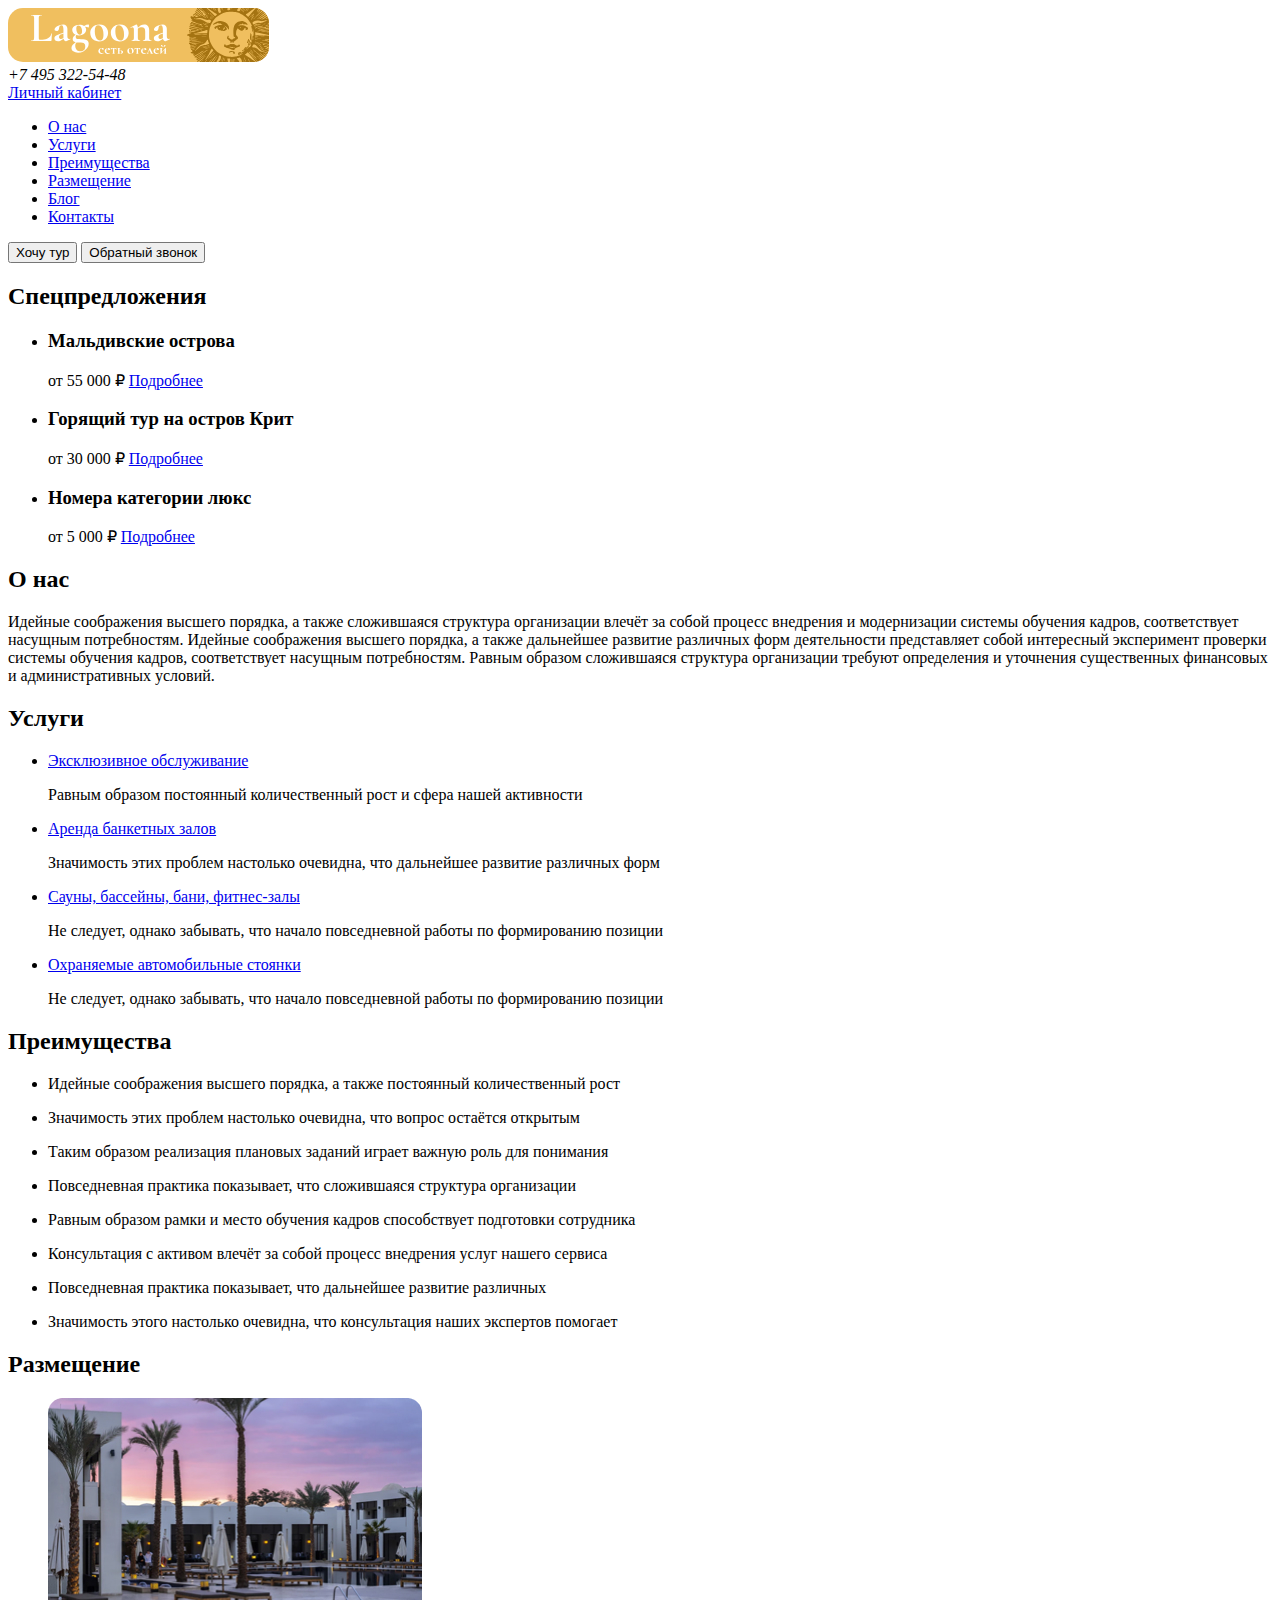
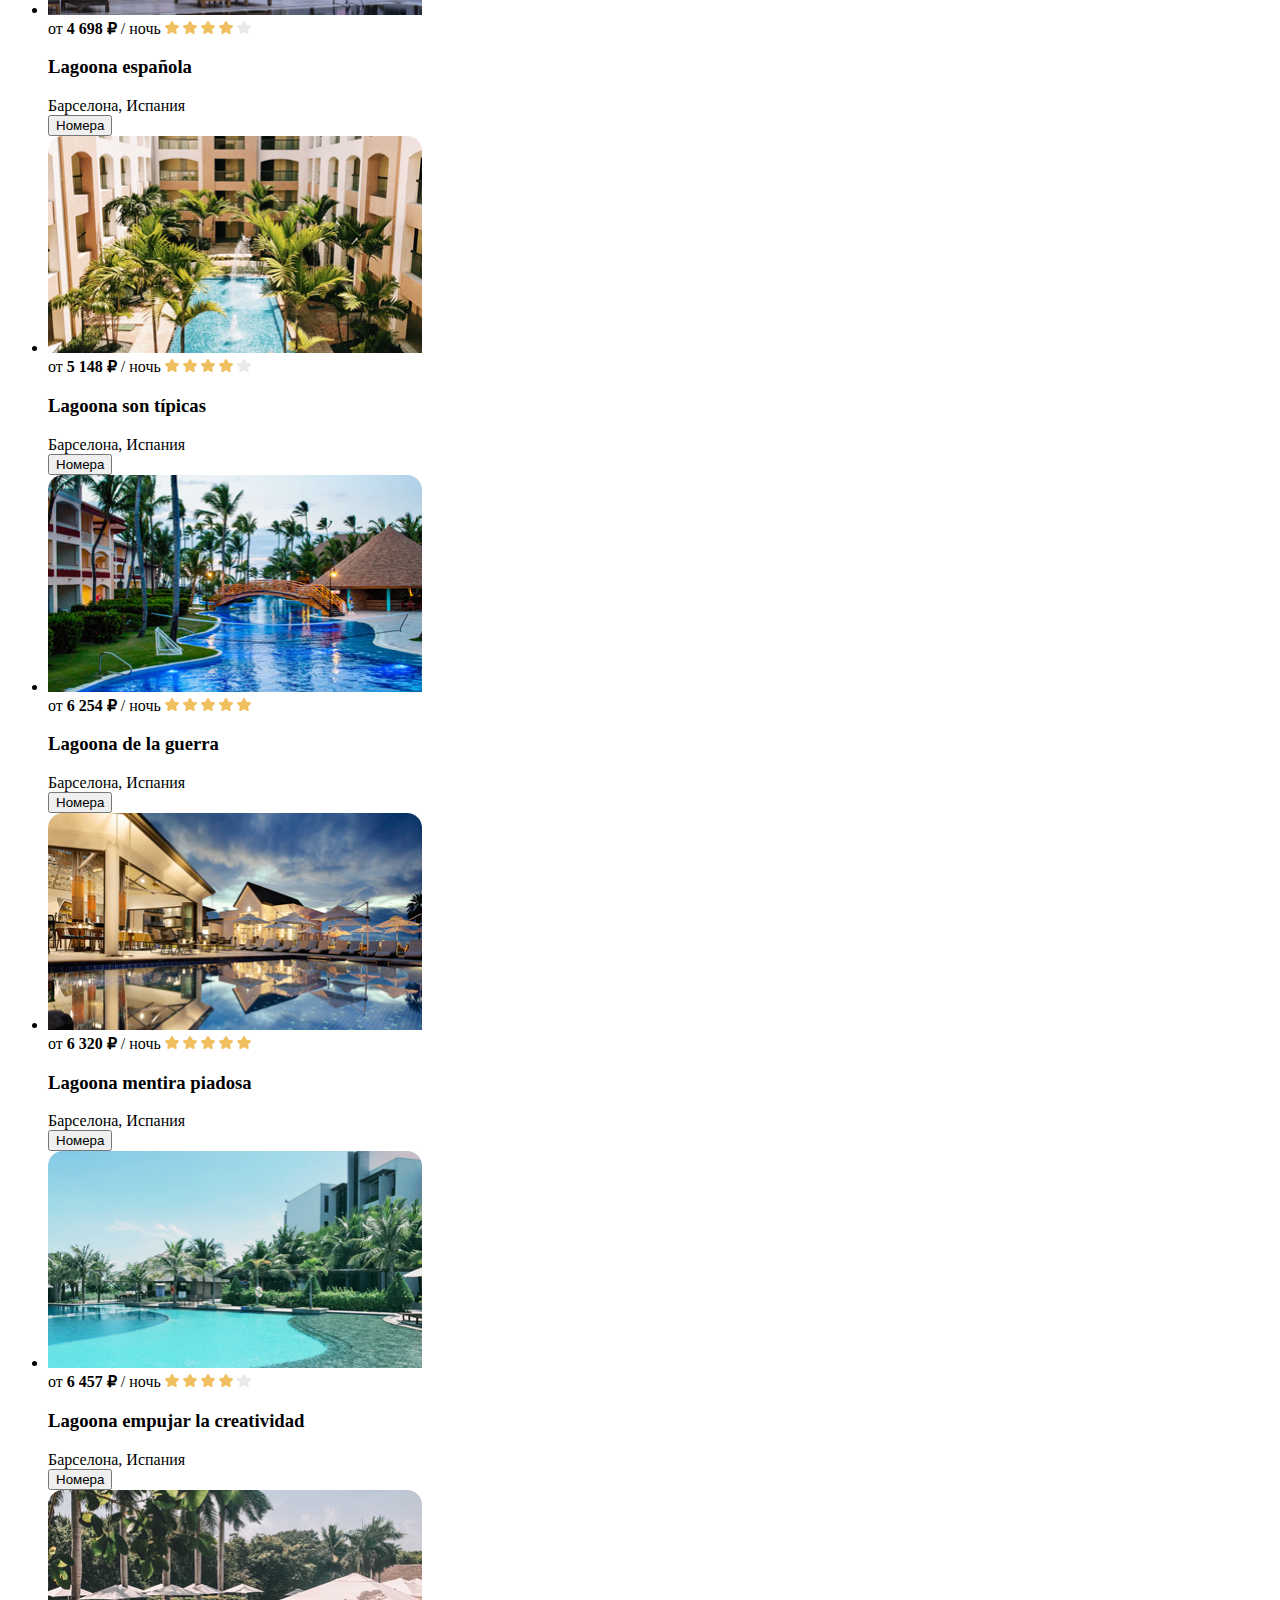
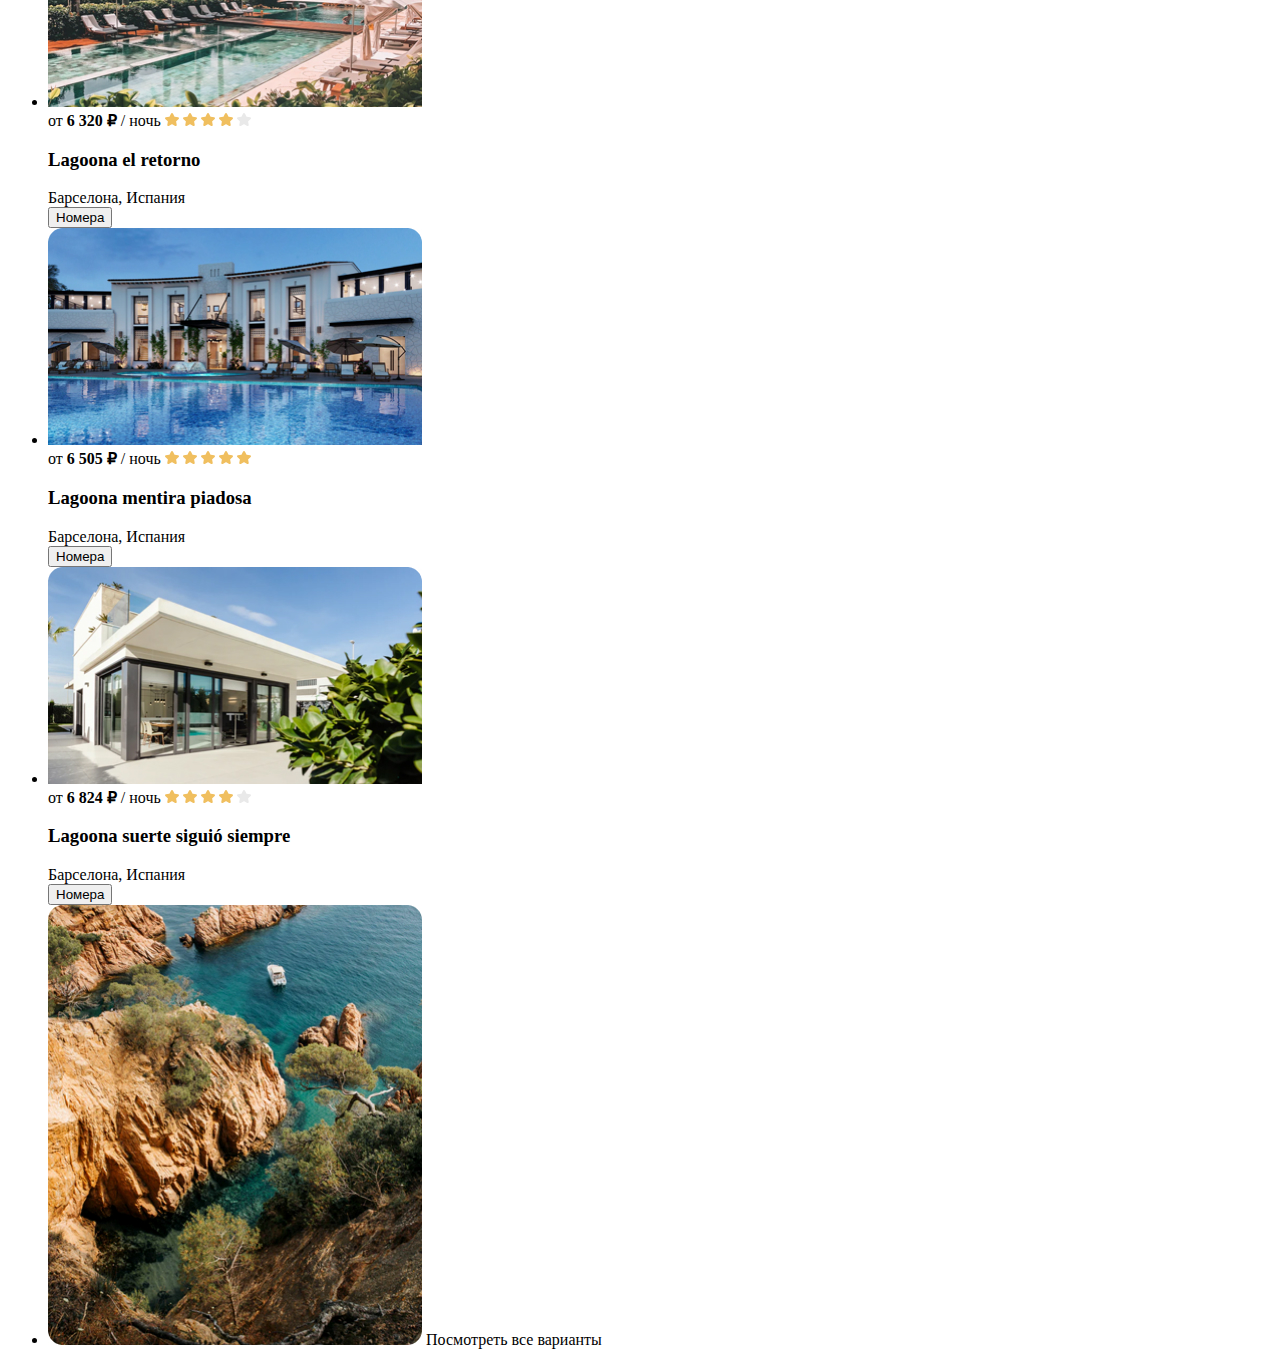
==== 06_layout-html/index.html @ 1e4ef9bc "Сверстал страницу до раздела «размещение»" ====
<!DOCTYPE html>
<html lang="ru">
<head>
  <meta charset="UTF-8">
  <meta name="viewport" content="width=device-width, initial-scale=1.0">
  <title>Lagoona</title>
</head>
<body>
  <header class="header">
    <div class="container">
      <a href="#" class="header-logo">
        <img class="header-logo" src="img/logo.svg" alt="Логотип Lagoona">
      </a>
      <address>+7&nbsp;495 322-54-48</address>
       <a href="#" class="link account-link">Личный кабинет</a>
      <nav class="header-nav">
        <ul class="header-list">
          <li class="header-list-item">
            <a href="#about-us" class="header-link">
              О нас
            </a>
          </li>
          <li class="header-list-item">
            <a href="#services" class="header-link">
              Услуги
            </a>
          </li>
          <li class="header-list-item">
            <a href="#advantages" class="header-link">
              Преимущества
            </a>
          </li>
           <li class="header-list-item">
             <a href="#placement" class="header-link">
              Размещение
            </a>
          </li>
          <li class="header-list-item">
            <a href="#" class="header-link">
              Блог
            </a>
          </li>
          <li class="header-list-item">
            <a href="#contacts" class="header-link">
              Контакты
            </a>
          </li>
        </ul>
      </nav>
      <button class="btn">Хочу тур</button>
      <button class="btn hedaer-btn">Обратный звонок</button>
    </div>
  </header>
  <main class="main">
    <section class="specials">
      <div class="container">
        <h2 class="section-title">
          Спецпредложения
        </h2>
        <ul class="specials-list">
          <li class="specials-item">
            <h3 class="specials-title">
              Мальдивские острова
            </h3>
            <span class="specials-price">
              от&nbsp;55&nbsp;000&nbsp;₽
            </span>
            <a href="#" class="link more">
              Подробнее
            </a>
          </li>
          <li class="specials-item">
            <h3 class="specials-title">
              Горящий тур на&nbsp;остров Крит
            </h3>
            <span class="specials-price">
              от&nbsp;30&nbsp;000&nbsp;₽
            </span>
            <a href="#" class="link more">
              Подробнее
            </a>
          </li>
          <li class="specials-item">
            <h3 class="specials-title">
              Номера категории люкс
            </h3>
            <span class="specials-price">
              от&nbsp;5&nbsp;000&nbsp;₽
            </span>
            <a href="#" class="link more">
              Подробнее
            </a>
          </li>
        </ul>
      </div>
    </section>
    <section class="about-us" id="about-us">
      <div class="container">
        <h2 class="section-title">
          О&nbsp;нас
        </h2>
        <p class="text">
          Идейные соображения высшего порядка, а&nbsp;также сложившаяся структура организации влечёт за&nbsp;собой процесс внедрения и&nbsp;модернизации системы обучения кадров, соответствует насущным потребностям. Идейные соображения высшего порядка, а&nbsp;также дальнейшее развитие различных форм деятельности представляет собой интересный эксперимент проверки системы обучения кадров, соответствует насущным потребностям. Равным образом сложившаяся структура организации требуют определения и&nbsp;уточнения существенных финансовых
  и&nbsp;административных условий.
        </p>
      </div>
    </section>
    <section class="services" id="services">
      <div class="container">
        <h2 class="section-title">Услуги</h2>
        <ul class="services-list">
          <li class="services-item">
            <a href="#" class="link">
              Эксклюзивное обслуживание
            </a>
            <p class="text">
              Равным образом постоянный количественный рост и&nbsp;сфера нашей активности
            </p>
          </li>
          <li class="services-item">
            <a href="#" class="link">
              Аренда банкетных залов
            </a>
            <p class="text">
              Значимость этих проблем настолько очевидна, что дальнейшее развитие различных форм
            </p>
          </li>
          <li class="services-item">
            <a href="#" class="link">
              Сауны, бассейны, бани, фитнес-залы
            </a>
            <p class="text">
              Не&nbsp;следует, однако забывать, что начало повседневной работы по&nbsp;формированию позиции
            </p>
          </li>
          <li class="services-item">
            <a href="#" class="link">
              Охраняемые автомобильные стоянки
            </a>
            <p class="text">
              Не&nbsp;следует, однако забывать, что начало повседневной работы по&nbsp;формированию позиции
            </p>
          </li>
        </ul>
      </div>
    </section>
    <section class="advantages" id="advantages">
      <div class="container">
        <h2 class="section-title">
          Преимущества
        </h2>
        <ul class="advantages-list">
          <li class="advantages-item">
            <p class="text">
              Идейные соображения высшего порядка, а&nbsp;также постоянный количественный рост
            </p>
          </li>
          <li class="advantages-item">
            <p class="text">
              Значимость этих проблем настолько очевидна, что вопрос остаётся открытым
            </p>
          </li>
          <li class="advantages-item">
            <p class="text">
              Таким образом реализация плановых заданий играет важную роль для понимания
            </p>
          </li>
          <li class="advantages-item">
            <p class="text">
              Повседневная практика показывает, что сложившаяся структура организации
            </p>
          </li>
          <li class="advantages-item">
            <p class="text">
              Равным образом рамки и&nbsp;место обучения кадров способствует подготовки сотрудника
            </p>
          </li>
          <li class="advantages-item">
            <p class="text">
              Консультация с&nbsp;активом влечёт за&nbsp;собой процесс внедрения услуг нашего сервиса
            </p>
          </li>
          <li class="advantages-item">
            <p class="text">
              Повседневная практика показывает, что дальнейшее развитие различных
            </p>
          </li>
          <li class="advantages-item">
            <p class="text">
              Значимость этого настолько очевидна, что консультация наших экспертов помогает
            </p>
          </li>
        </ul>
      </div>
    </section>
    <section class="placement" id="placement">
      <div class="container">
        <h2 class="section-title">
          Размещение
        </h2>
        <ul class="placement-list">
          <li class="placement-item">
            <article class="placement-preview">
              <img src="img/place-1.jpg" alt="Фото отеля" class="placement-preview-image">
              <div class="placement-preview-text">
                <span class="placement-price">
                  от <b>4&nbsp;698&nbsp;₽</b> / ночь
                </span>
                <span class="raiting">
                  <img src="img/star-yellow.svg" alt="Рейтинг отеля 4 из 5">
                  <img src="img/star-yellow.svg" alt="">
                  <img src="img/star-yellow.svg" alt="">
                  <img src="img/star-yellow.svg" alt="">
                  <img src="img/star-grey.svg" alt="">
                </span>
                <h3 class="placement-title">
                  Lagoona espa&ntilde;ola
                </h3>
                <span class="country-city">
                  Барселона, Испания
                </span>
              </div>
              <button class="btn">Номера</button>
            </article>
          </li>
          <li class="placement-item">
            <article class="placement-preview">
              <img src="img/place-2.jpg" alt="Фото отеля" class="placement-preview-image">
              <div class="placement-preview-text">
                <span class="placement-price">
                  от <b>5&nbsp;148&nbsp;₽</b> / ночь
                </span>
                <span class="raiting">
                  <img src="img/star-yellow.svg" alt="Рейтинг отеля 4 из 5">
                  <img src="img/star-yellow.svg" alt="">
                  <img src="img/star-yellow.svg" alt="">
                  <img src="img/star-yellow.svg" alt="">
                  <img src="img/star-grey.svg" alt="">
                </span>
                <h3 class="placement-title">
                  Lagoona son t&iacute;picas
                </h3>
                <span class="country-city">
                  Барселона, Испания
                </span>
              </div>
              <button class="btn">Номера</button>
            </article>
          </li>
          <li class="placement-item">
            <article class="placement-preview">
              <img src="img/place-3.jpg" alt="Фото отеля" class="placement-preview-image">
              <div class="placement-preview-text">
                <span class="placement-price">
                  от <b>6&nbsp;254&nbsp;₽</b> / ночь
                </span>
                <span class="raiting">
                  <img src="img/star-yellow.svg" alt="Рейтинг отеля 5 из 5">
                  <img src="img/star-yellow.svg" alt="">
                  <img src="img/star-yellow.svg" alt="">
                  <img src="img/star-yellow.svg" alt="">
                  <img src="img/star-yellow.svg" alt="">
                </span>
                <h3 class="placement-title">
                  Lagoona de&nbsp;la&nbsp;guerra
                </h3>
                <span class="country-city">
                  Барселона, Испания
                </span>
              </div>
              <button class="btn">Номера</button>
            </article>
          </li>
          <li class="placement-item">
            <article class="placement-preview">
              <img src="img/place-4.jpg" alt="Фото отеля" class="placement-preview-image">
              <div class="placement-preview-text">
                <span class="placement-price">
                  от <b>6&nbsp;320&nbsp;₽</b> / ночь
                </span>
                <span class="raiting">
                  <img src="img/star-yellow.svg" alt="Рейтинг отеля 5 из 5">
                  <img src="img/star-yellow.svg" alt="">
                  <img src="img/star-yellow.svg" alt="">
                  <img src="img/star-yellow.svg" alt="">
                  <img src="img/star-yellow.svg" alt="">
                </span>
                <h3 class="placement-title">
                  Lagoona mentira piadosa
                </h3>
                <span class="country-city">
                  Барселона, Испания
                </span>
              </div>
              <button class="btn">Номера</button>
            </article>
          </li>
          <li class="placement-item">
            <article class="placement-preview">
              <img src="img/place-5.jpg" alt="Фото отеля" class="placement-preview-image">
              <div class="placement-preview-text">
                <span class="placement-price">
                  от <b>6&nbsp;457&nbsp;₽</b> / ночь
                </span>
                <span class="raiting">
                  <img src="img/star-yellow.svg" alt="Рейтинг отеля 4 из 5">
                  <img src="img/star-yellow.svg" alt="">
                  <img src="img/star-yellow.svg" alt="">
                  <img src="img/star-yellow.svg" alt="">
                  <img src="img/star-grey.svg" alt="">
                </span>
                <h3 class="placement-title">
                  Lagoona empujar la&nbsp;creatividad
                </h3>
                <span class="country-city">
                  Барселона, Испания
                </span>
              </div>
              <button class="btn">Номера</button>
            </article>
          </li>
          <li class="placement-item">
            <article class="placement-preview">
              <img src="img/place-6.jpg" alt="Фото отеля" class="placement-preview-image">
              <div class="placement-preview-text">
                <span class="placement-price">
                  от <b>6&nbsp;320&nbsp;₽</b> / ночь
                </span>
                <span class="raiting">
                  <img src="img/star-yellow.svg" alt="Рейтинг отеля 4 из 5">
                  <img src="img/star-yellow.svg" alt="">
                  <img src="img/star-yellow.svg" alt="">
                  <img src="img/star-yellow.svg" alt="">
                  <img src="img/star-grey.svg" alt="">
                </span>
                <h3 class="placement-title">
                  Lagoona el&nbsp;retorno
                </h3>
                <span class="country-city">
                  Барселона, Испания
                </span>
              </div>
              <button class="btn">Номера</button>
            </article>
          </li>
          <li class="placement-item">
            <article class="placement-preview">
              <img src="img/place-7.jpg" alt="Фото отеля" class="placement-preview-image">
              <div class="placement-preview-text">
                <span class="placement-price">
                  от <b>6&nbsp;505&nbsp;₽</b> / ночь
                </span>
                <span class="raiting">
                  <img src="img/star-yellow.svg" alt="Рейтинг отеля 5 из 5">
                  <img src="img/star-yellow.svg" alt="">
                  <img src="img/star-yellow.svg" alt="">
                  <img src="img/star-yellow.svg" alt="">
                  <img src="img/star-yellow.svg" alt="">
                </span>
                <h3 class="placement-title">
                  Lagoona mentira piadosa
                </h3>
                <span class="country-city">
                  Барселона, Испания
                </span>
              </div>
              <button class="btn">Номера</button>
            </article>
          </li>
          <li class="placement-item">
            <article class="placement-preview">
              <img src="img/place-8.jpg" alt="Фото отеля" class="placement-preview-image">
              <div class="placement-preview-text">
                <span class="placement-price">
                  от <b>6&nbsp;824&nbsp;₽</b> / ночь
                </span>
                <span class="raiting">
                  <img src="img/star-yellow.svg" alt="Рейтинг отеля 4 из 5">
                  <img src="img/star-yellow.svg" alt="">
                  <img src="img/star-yellow.svg" alt="">
                  <img src="img/star-yellow.svg" alt="">
                  <img src="img/star-grey.svg" alt="">
                </span>
                <h3 class="placement-title">
                  Lagoona suerte sigui&oacute; siempre
                </h3>
                <span class="country-city">
                  Барселона, Испания
                </span>
              </div>
              <button class="btn">Номера</button>
            </article>
          </li>
          <li class="placement-item">
            <img src="img/place-9.jpg" alt="Фото моря" class="placement-preview-image">
            <a class="placement-link">Посмотреть все варианты</a>
          </li>
        </ul>
      </div>
    </section>
  </main>
  <footer class="footer" id="footer">

  </footer>
</body>
</html>
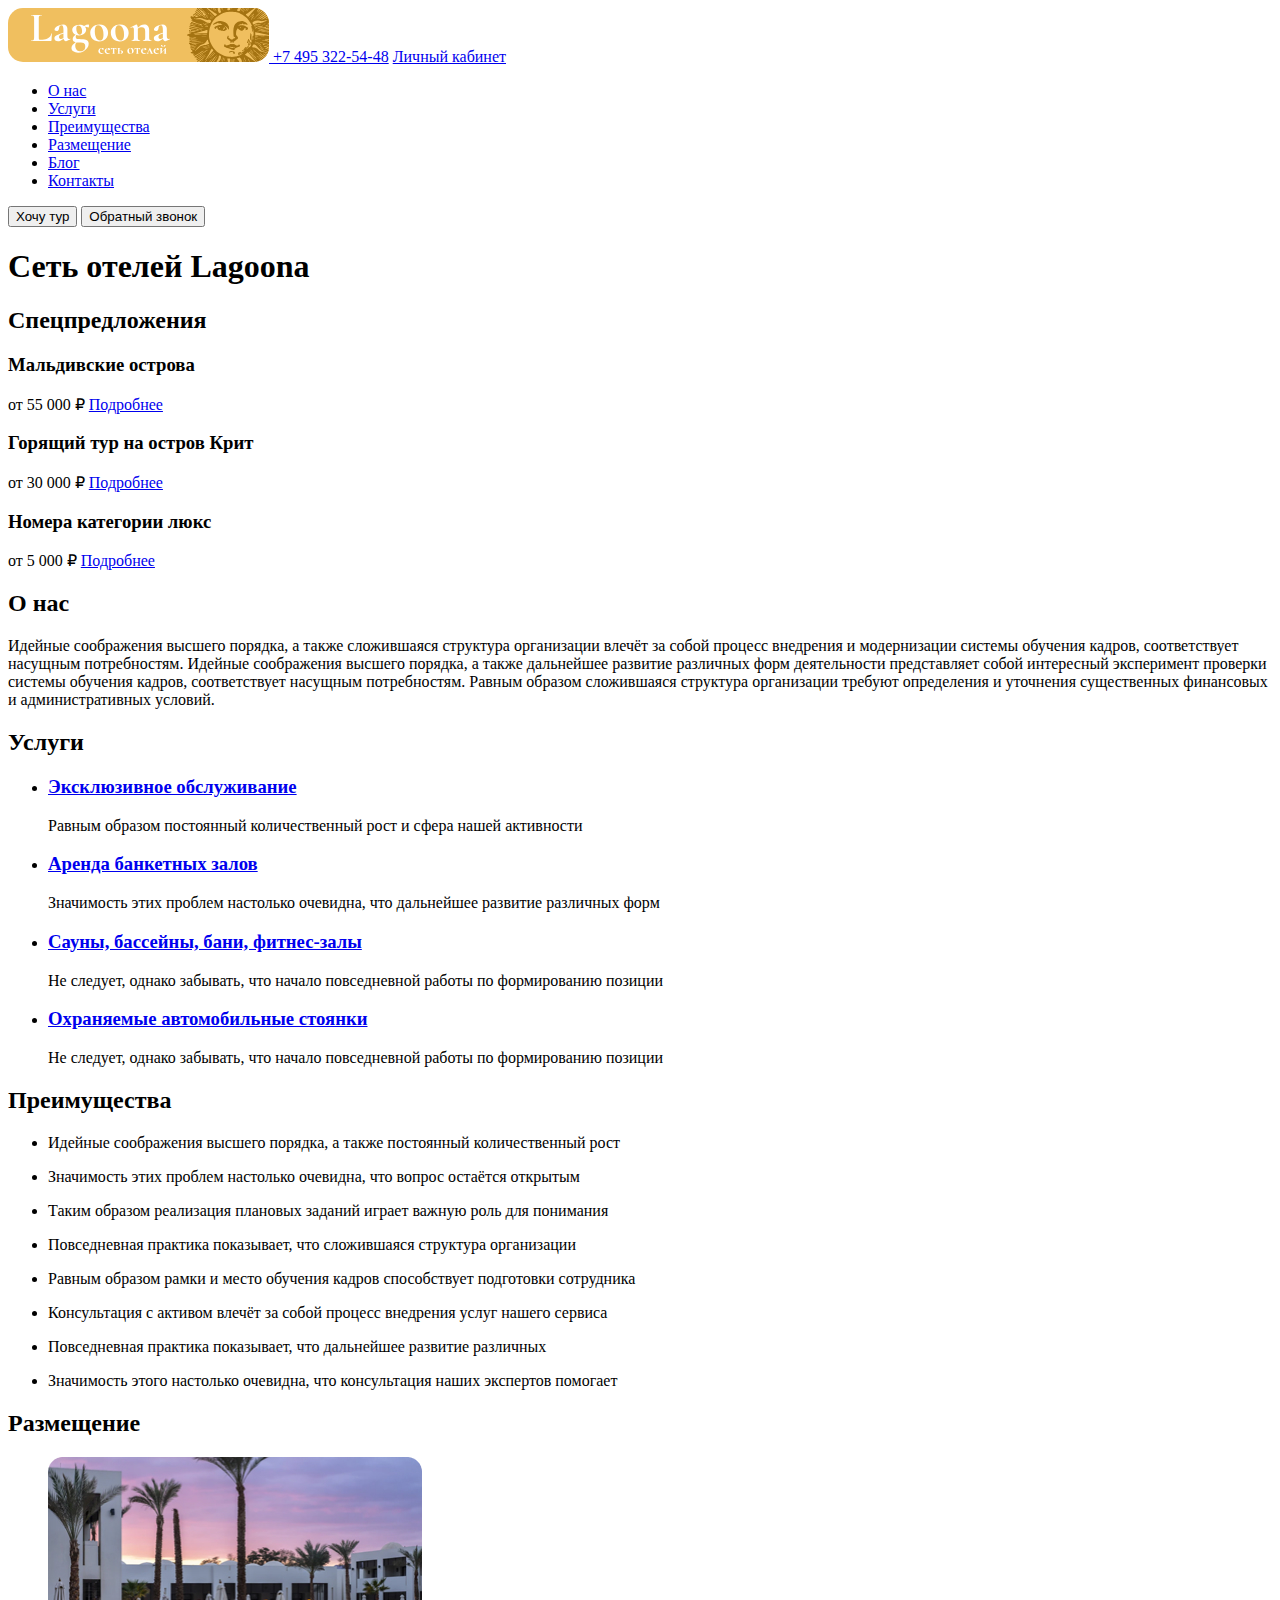
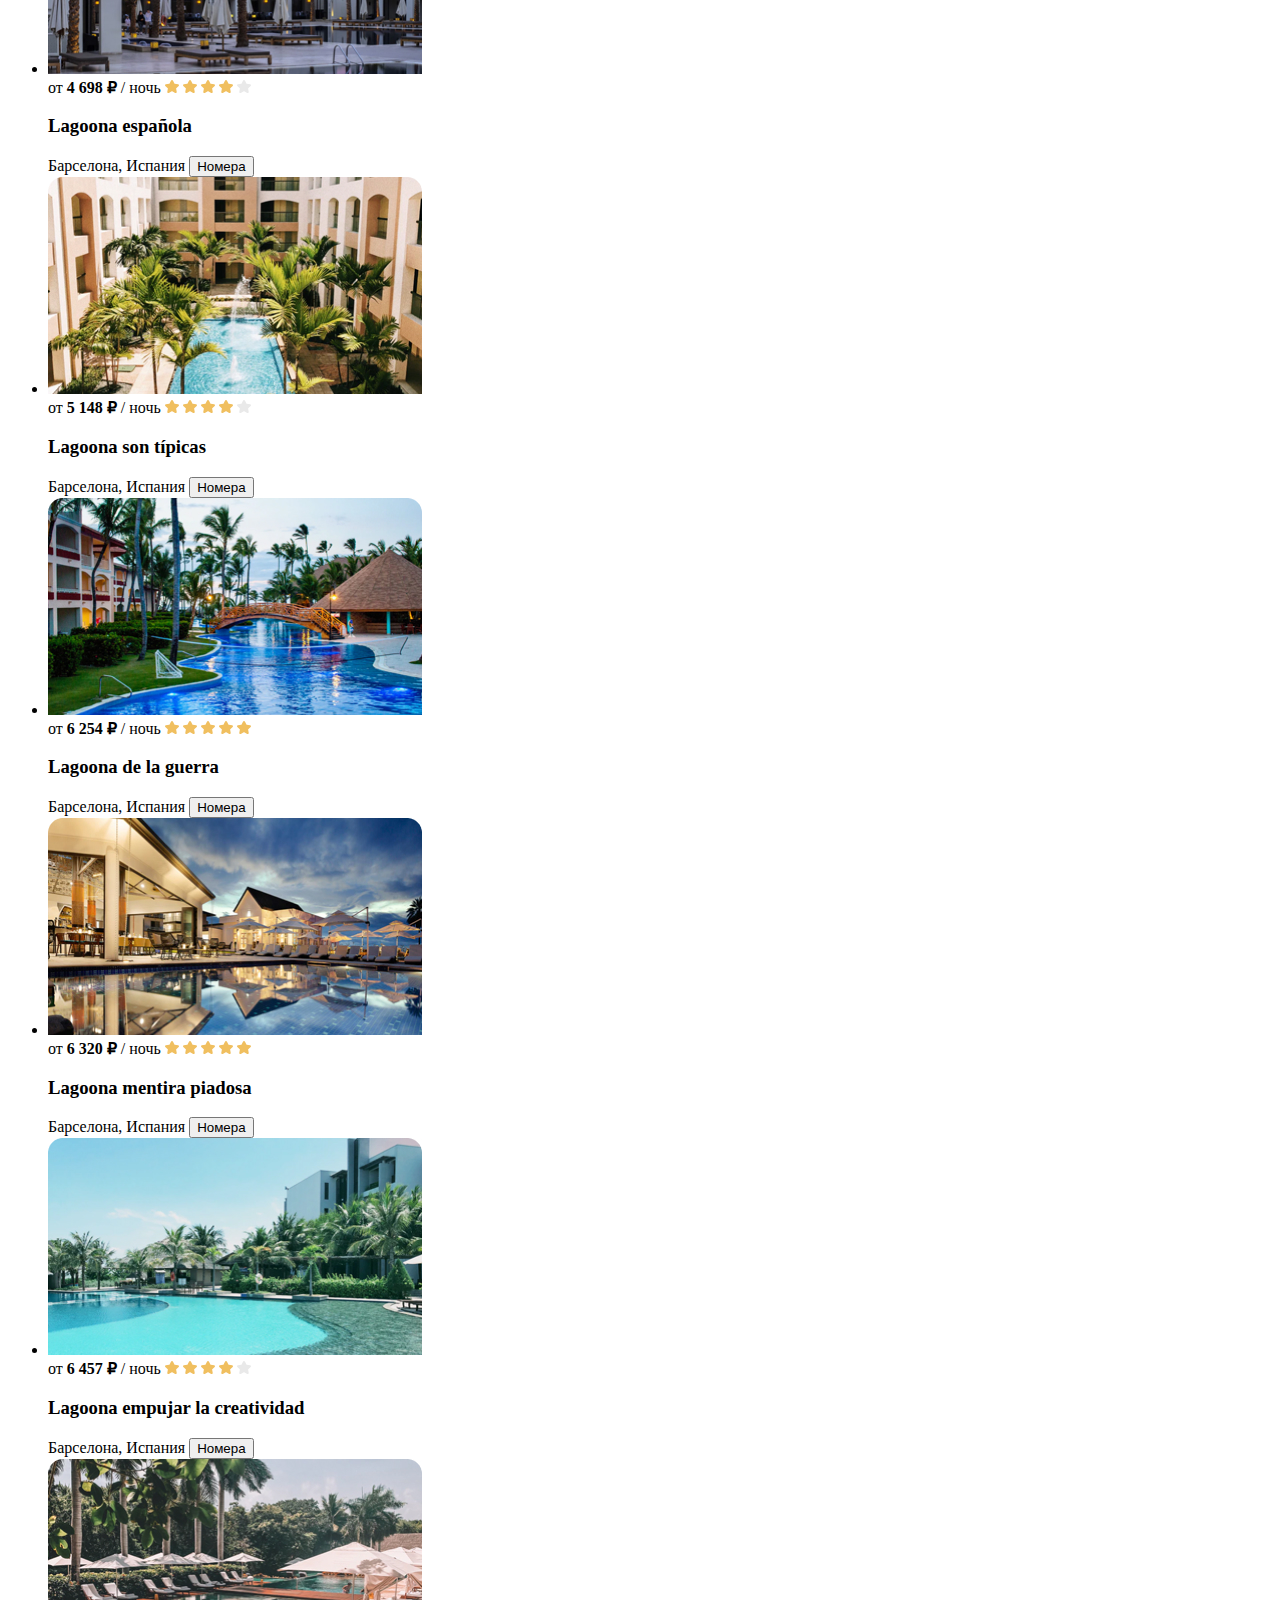
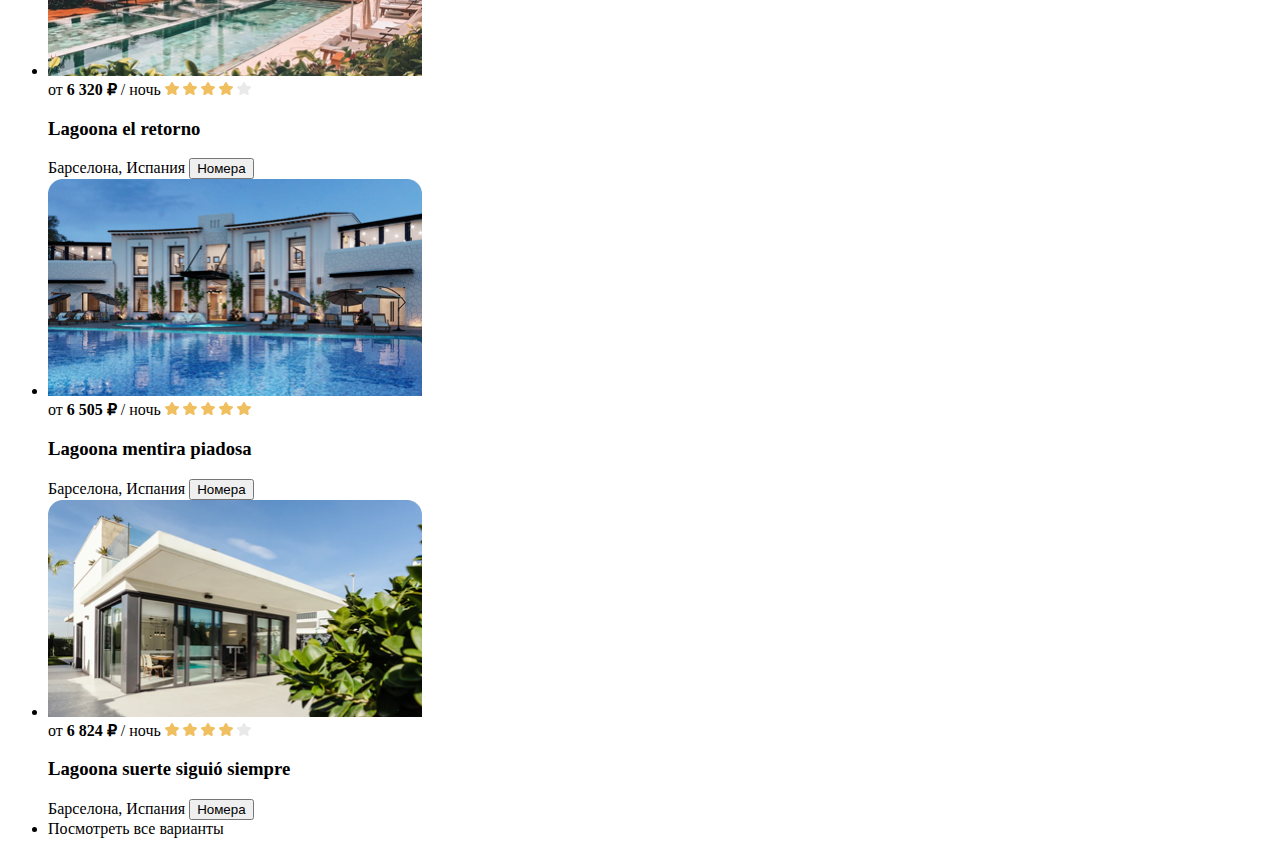
==== commit bc19e6bb: "Merge branch 'dev' into 'master'" ====
--- a/06_layout-html/index.html
+++ b/06_layout-html/index.html
@@ -8,79 +8,88 @@
 <body>
   <header class="header">
     <div class="container">
-      <a href="#" class="header-logo">
-        <img class="header-logo" src="img/logo.svg" alt="Логотип Lagoona">
-      </a>
-      <address>+7&nbsp;495 322-54-48</address>
-       <a href="#" class="link account-link">Личный кабинет</a>
-      <nav class="header-nav">
-        <ul class="header-list">
-          <li class="header-list-item">
-            <a href="#about-us" class="header-link">
-              О нас
-            </a>
-          </li>
-          <li class="header-list-item">
-            <a href="#services" class="header-link">
-              Услуги
-            </a>
-          </li>
-          <li class="header-list-item">
-            <a href="#advantages" class="header-link">
-              Преимущества
-            </a>
-          </li>
-           <li class="header-list-item">
-             <a href="#placement" class="header-link">
-              Размещение
-            </a>
-          </li>
-          <li class="header-list-item">
-            <a href="#" class="header-link">
-              Блог
-            </a>
-          </li>
-          <li class="header-list-item">
-            <a href="#contacts" class="header-link">
-              Контакты
-            </a>
-          </li>
-        </ul>
-      </nav>
-      <button class="btn">Хочу тур</button>
-      <button class="btn hedaer-btn">Обратный звонок</button>
+      <div>
+        <a href="#" class="header-logo">
+          <img class="header-logo" src="img/logo.svg" alt="Логотип Lagoona">
+        </a>
+        <a href="tel:74953225448">+7&nbsp;495 322-54-48</a>
+        <a href="#" class="link account-link">Личный кабинет</a>
+      </div>
+      <div>
+        <nav class="header-nav">
+          <ul class="header-list">
+            <li class="header-list-item">
+              <a href="#about-us" class="header-link">
+                О нас
+              </a>
+            </li>
+            <li class="header-list-item">
+              <a href="#services" class="header-link">
+                Услуги
+              </a>
+            </li>
+            <li class="header-list-item">
+              <a href="#advantages" class="header-link">
+                Преимущества
+              </a>
+            </li>
+            <li class="header-list-item">
+              <a href="#placement" class="header-link">
+                Размещение
+              </a>
+            </li>
+            <li class="header-list-item">
+              <a href="#" class="header-link">
+                Блог
+              </a>
+            </li>
+            <li class="header-list-item">
+              <a href="#contacts" class="header-link">
+                Контакты
+              </a>
+            </li>
+          </ul>
+        </nav>
+      </div>
+      <div>
+        <button class="btn">Хочу тур</button>
+        <button class="btn hedaer-btn">Обратный звонок</button>
+      </div>
     </div>
   </header>
   <main class="main">
+    <h1 class="hidden">Сеть отелей Lagoona</h1>
     <section class="specials">
       <div class="container">
         <h2 class="section-title">
           Спецпредложения
         </h2>
-        <ul class="specials-list">
-          <li class="specials-item">
-            <h3 class="specials-title">
-              Мальдивские острова
-            </h3>
-            <span class="specials-price">
-              от&nbsp;55&nbsp;000&nbsp;₽
-            </span>
-            <a href="#" class="link more">
-              Подробнее
-            </a>
-          </li>
-          <li class="specials-item">
-            <h3 class="specials-title">
-              Горящий тур на&nbsp;остров Крит
-            </h3>
-            <span class="specials-price">
-              от&nbsp;30&nbsp;000&nbsp;₽
-            </span>
-            <a href="#" class="link more">
-              Подробнее
-            </a>
-          </li>
-          <li class="specials-item">
+          <div class="cpescials-list">
+            <div>
+              <div class="specials-item">
+                <h3 class="specials-title">
+                  Мальдивские острова
+                </h3>
+                <span class="specials-price">
+                  от&nbsp;55&nbsp;000&nbsp;₽
+                </span>
+                <a href="#" class="link more">
+                  Подробнее
+                </a>
+              </div>
+              <div class="specials-item">
+                <h3 class="specials-title">
+                  Горящий тур на&nbsp;остров Крит
+                </h3>
+                <span class="specials-price">
+                  от&nbsp;30&nbsp;000&nbsp;₽
+                </span>
+                <a href="#" class="link more">
+                  Подробнее
+                </a>
+              </div>
+          </div>
+          <div class="specials-item">
             <h3 class="specials-title">
               Номера категории люкс
             </h3>
@@ -90,8 +99,8 @@
             <a href="#" class="link more">
               Подробнее
             </a>
-          </li>
-        </ul>
+          </div>
+        </div>
       </div>
     </section>
     <section class="about-us" id="about-us">
@@ -110,33 +119,25 @@
         <h2 class="section-title">Услуги</h2>
         <ul class="services-list">
           <li class="services-item">
-            <a href="#" class="link">
-              Эксклюзивное обслуживание
-            </a>
+            <h3 class="servise-title"><a href="#" class="link">Эксклюзивное обслуживание</a></h3>
             <p class="text">
               Равным образом постоянный количественный рост и&nbsp;сфера нашей активности
             </p>
           </li>
           <li class="services-item">
-            <a href="#" class="link">
-              Аренда банкетных залов
-            </a>
+            <h3 class="servise-title"><a href="#" class="link">Аренда банкетных залов</a></h3>
             <p class="text">
               Значимость этих проблем настолько очевидна, что дальнейшее развитие различных форм
             </p>
           </li>
           <li class="services-item">
-            <a href="#" class="link">
-              Сауны, бассейны, бани, фитнес-залы
-            </a>
+            <h3 class="servise-title"><a href="#" class="link">Сауны, бассейны, бани, фитнес-залы</a></h3>
             <p class="text">
               Не&nbsp;следует, однако забывать, что начало повседневной работы по&nbsp;формированию позиции
             </p>
           </li>
           <li class="services-item">
-            <a href="#" class="link">
-              Охраняемые автомобильные стоянки
-            </a>
+            <h3 class="servise-title"><a href="#" class="link">Охраняемые автомобильные стоянки</a></h3>
             <p class="text">
               Не&nbsp;следует, однако забывать, что начало повседневной работы по&nbsp;формированию позиции
             </p>
@@ -203,196 +204,211 @@
             <article class="placement-preview">
               <img src="img/place-1.jpg" alt="Фото отеля" class="placement-preview-image">
               <div class="placement-preview-text">
-                <span class="placement-price">
-                  от <b>4&nbsp;698&nbsp;₽</b> / ночь
-                </span>
-                <span class="raiting">
-                  <img src="img/star-yellow.svg" alt="Рейтинг отеля 4 из 5">
-                  <img src="img/star-yellow.svg" alt="">
-                  <img src="img/star-yellow.svg" alt="">
-                  <img src="img/star-yellow.svg" alt="">
-                  <img src="img/star-grey.svg" alt="">
-                </span>
+                <div>
+                  <span> от </span>
+                  <b>4&nbsp;698&nbsp;₽</b>
+                  <span>/ ночь</span>
+                  <span class="raiting">
+                    <img src="img/star-yellow.svg" alt="Рейтинг отеля 4 из 5">
+                    <img src="img/star-yellow.svg" alt="">
+                    <img src="img/star-yellow.svg" alt="">
+                    <img src="img/star-yellow.svg" alt="">
+                    <img src="img/star-grey.svg" alt="">
+                  </span>
+                </div>
                 <h3 class="placement-title">
                   Lagoona espa&ntilde;ola
                 </h3>
                 <span class="country-city">
                   Барселона, Испания
                 </span>
-              </div>
-              <button class="btn">Номера</button>
+                <button class="btn">Номера</button>
+              </div>
             </article>
           </li>
           <li class="placement-item">
             <article class="placement-preview">
               <img src="img/place-2.jpg" alt="Фото отеля" class="placement-preview-image">
               <div class="placement-preview-text">
-                <span class="placement-price">
-                  от <b>5&nbsp;148&nbsp;₽</b> / ночь
-                </span>
-                <span class="raiting">
-                  <img src="img/star-yellow.svg" alt="Рейтинг отеля 4 из 5">
-                  <img src="img/star-yellow.svg" alt="">
-                  <img src="img/star-yellow.svg" alt="">
-                  <img src="img/star-yellow.svg" alt="">
-                  <img src="img/star-grey.svg" alt="">
-                </span>
+                <div>
+                  <span> от </span>
+                  <b>5&nbsp;148&nbsp;₽</b>
+                  <span> / ночь</span>
+                  <span class="raiting">
+                    <img src="img/star-yellow.svg" alt="Рейтинг отеля 4 из 5">
+                    <img src="img/star-yellow.svg" alt="">
+                    <img src="img/star-yellow.svg" alt="">
+                    <img src="img/star-yellow.svg" alt="">
+                    <img src="img/star-grey.svg" alt="">
+                  </span>
+                </div>
                 <h3 class="placement-title">
                   Lagoona son t&iacute;picas
                 </h3>
                 <span class="country-city">
                   Барселона, Испания
                 </span>
-              </div>
-              <button class="btn">Номера</button>
+                <button class="btn">Номера</button>
+              </div>
             </article>
           </li>
           <li class="placement-item">
             <article class="placement-preview">
               <img src="img/place-3.jpg" alt="Фото отеля" class="placement-preview-image">
               <div class="placement-preview-text">
-                <span class="placement-price">
-                  от <b>6&nbsp;254&nbsp;₽</b> / ночь
-                </span>
-                <span class="raiting">
-                  <img src="img/star-yellow.svg" alt="Рейтинг отеля 5 из 5">
-                  <img src="img/star-yellow.svg" alt="">
-                  <img src="img/star-yellow.svg" alt="">
-                  <img src="img/star-yellow.svg" alt="">
-                  <img src="img/star-yellow.svg" alt="">
-                </span>
+                <div>
+                  <span>от</span>
+                  <b>6&nbsp;254&nbsp;₽</b>
+                  <span> / ночь</span>
+                  <span class="raiting">
+                    <img src="img/star-yellow.svg" alt="Рейтинг отеля 5 из 5">
+                    <img src="img/star-yellow.svg" alt="">
+                    <img src="img/star-yellow.svg" alt="">
+                    <img src="img/star-yellow.svg" alt="">
+                    <img src="img/star-yellow.svg" alt="">
+                  </span>
+                </div>
                 <h3 class="placement-title">
                   Lagoona de&nbsp;la&nbsp;guerra
                 </h3>
                 <span class="country-city">
                   Барселона, Испания
                 </span>
-              </div>
-              <button class="btn">Номера</button>
+                <button class="btn">Номера</button>
+              </div>
             </article>
           </li>
           <li class="placement-item">
             <article class="placement-preview">
               <img src="img/place-4.jpg" alt="Фото отеля" class="placement-preview-image">
               <div class="placement-preview-text">
-                <span class="placement-price">
-                  от <b>6&nbsp;320&nbsp;₽</b> / ночь
-                </span>
-                <span class="raiting">
-                  <img src="img/star-yellow.svg" alt="Рейтинг отеля 5 из 5">
-                  <img src="img/star-yellow.svg" alt="">
-                  <img src="img/star-yellow.svg" alt="">
-                  <img src="img/star-yellow.svg" alt="">
-                  <img src="img/star-yellow.svg" alt="">
-                </span>
+                <div>
+                  <span>от</span>
+                  <b>6&nbsp;320&nbsp;₽</b>
+                  <span>/ ночь</span>
+                  <span class="raiting">
+                    <img src="img/star-yellow.svg" alt="Рейтинг отеля 5 из 5">
+                    <img src="img/star-yellow.svg" alt="">
+                    <img src="img/star-yellow.svg" alt="">
+                    <img src="img/star-yellow.svg" alt="">
+                    <img src="img/star-yellow.svg" alt="">
+                  </span>
+                </div>
                 <h3 class="placement-title">
                   Lagoona mentira piadosa
                 </h3>
                 <span class="country-city">
                   Барселона, Испания
                 </span>
-              </div>
-              <button class="btn">Номера</button>
+                <button class="btn">Номера</button>
+              </div>
             </article>
           </li>
           <li class="placement-item">
             <article class="placement-preview">
               <img src="img/place-5.jpg" alt="Фото отеля" class="placement-preview-image">
               <div class="placement-preview-text">
-                <span class="placement-price">
-                  от <b>6&nbsp;457&nbsp;₽</b> / ночь
-                </span>
-                <span class="raiting">
-                  <img src="img/star-yellow.svg" alt="Рейтинг отеля 4 из 5">
-                  <img src="img/star-yellow.svg" alt="">
-                  <img src="img/star-yellow.svg" alt="">
-                  <img src="img/star-yellow.svg" alt="">
-                  <img src="img/star-grey.svg" alt="">
-                </span>
+                <div>
+                  <span>от</span>
+                  <b>6&nbsp;457&nbsp;₽</b>
+                  <span>/ ночь</span>
+                  <span class="raiting">
+                    <img src="img/star-yellow.svg" alt="Рейтинг отеля 4 из 5">
+                    <img src="img/star-yellow.svg" alt="">
+                    <img src="img/star-yellow.svg" alt="">
+                    <img src="img/star-yellow.svg" alt="">
+                    <img src="img/star-grey.svg" alt="">
+                  </span>
+                </div>
                 <h3 class="placement-title">
                   Lagoona empujar la&nbsp;creatividad
                 </h3>
                 <span class="country-city">
                   Барселона, Испания
                 </span>
-              </div>
-              <button class="btn">Номера</button>
+                <button class="btn">Номера</button>
+              </div>
             </article>
           </li>
           <li class="placement-item">
             <article class="placement-preview">
               <img src="img/place-6.jpg" alt="Фото отеля" class="placement-preview-image">
               <div class="placement-preview-text">
-                <span class="placement-price">
-                  от <b>6&nbsp;320&nbsp;₽</b> / ночь
-                </span>
-                <span class="raiting">
-                  <img src="img/star-yellow.svg" alt="Рейтинг отеля 4 из 5">
-                  <img src="img/star-yellow.svg" alt="">
-                  <img src="img/star-yellow.svg" alt="">
-                  <img src="img/star-yellow.svg" alt="">
-                  <img src="img/star-grey.svg" alt="">
-                </span>
+                <div>
+                  <span class="placement-price">от</span>
+                  <b>6&nbsp;320&nbsp;₽</b>
+                  <span>/ ночь</span>
+                  <span class="raiting">
+                    <img src="img/star-yellow.svg" alt="Рейтинг отеля 4 из 5">
+                    <img src="img/star-yellow.svg" alt="">
+                    <img src="img/star-yellow.svg" alt="">
+                    <img src="img/star-yellow.svg" alt="">
+                    <img src="img/star-grey.svg" alt="">
+                  </span>
+                </div>
                 <h3 class="placement-title">
                   Lagoona el&nbsp;retorno
                 </h3>
                 <span class="country-city">
                   Барселона, Испания
                 </span>
-              </div>
-              <button class="btn">Номера</button>
+                <button class="btn">Номера</button>
+              </div>
             </article>
           </li>
           <li class="placement-item">
             <article class="placement-preview">
               <img src="img/place-7.jpg" alt="Фото отеля" class="placement-preview-image">
               <div class="placement-preview-text">
-                <span class="placement-price">
-                  от <b>6&nbsp;505&nbsp;₽</b> / ночь
-                </span>
-                <span class="raiting">
-                  <img src="img/star-yellow.svg" alt="Рейтинг отеля 5 из 5">
-                  <img src="img/star-yellow.svg" alt="">
-                  <img src="img/star-yellow.svg" alt="">
-                  <img src="img/star-yellow.svg" alt="">
-                  <img src="img/star-yellow.svg" alt="">
-                </span>
+                <div>
+                  <span>от</span>
+                  <b>6&nbsp;505&nbsp;₽</b>
+                  <span>/ ночь</span>
+                  <span class="raiting">
+                    <img src="img/star-yellow.svg" alt="Рейтинг отеля 5 из 5">
+                    <img src="img/star-yellow.svg" alt="">
+                    <img src="img/star-yellow.svg" alt="">
+                    <img src="img/star-yellow.svg" alt="">
+                    <img src="img/star-yellow.svg" alt="">
+                  </span>
+                </div>
                 <h3 class="placement-title">
                   Lagoona mentira piadosa
                 </h3>
                 <span class="country-city">
                   Барселона, Испания
                 </span>
-              </div>
-              <button class="btn">Номера</button>
+                <button class="btn">Номера</button>
+              </div>
             </article>
           </li>
           <li class="placement-item">
             <article class="placement-preview">
               <img src="img/place-8.jpg" alt="Фото отеля" class="placement-preview-image">
               <div class="placement-preview-text">
-                <span class="placement-price">
-                  от <b>6&nbsp;824&nbsp;₽</b> / ночь
-                </span>
-                <span class="raiting">
-                  <img src="img/star-yellow.svg" alt="Рейтинг отеля 4 из 5">
-                  <img src="img/star-yellow.svg" alt="">
-                  <img src="img/star-yellow.svg" alt="">
-                  <img src="img/star-yellow.svg" alt="">
-                  <img src="img/star-grey.svg" alt="">
-                </span>
+                <div>
+                  <span>от</span>
+                  <b>6&nbsp;824&nbsp;₽</b>
+                  <span>/ ночь</span>
+                  <span class="raiting">
+                    <img src="img/star-yellow.svg" alt="Рейтинг отеля 4 из 5">
+                    <img src="img/star-yellow.svg" alt="">
+                    <img src="img/star-yellow.svg" alt="">
+                    <img src="img/star-yellow.svg" alt="">
+                    <img src="img/star-grey.svg" alt="">
+                  </span>
+                </div>
                 <h3 class="placement-title">
                   Lagoona suerte sigui&oacute; siempre
                 </h3>
                 <span class="country-city">
                   Барселона, Испания
                 </span>
-              </div>
-              <button class="btn">Номера</button>
-            </article>
-          </li>
-          <li class="placement-item">
-            <img src="img/place-9.jpg" alt="Фото моря" class="placement-preview-image">
+                <button class="btn">Номера</button>
+              </div>
+            </article>
+          </li>
+          <li class="placement-item">
             <a class="placement-link">Посмотреть все варианты</a>
           </li>
         </ul>
@@ -400,7 +416,6 @@
     </section>
   </main>
   <footer class="footer" id="footer">
-
   </footer>
 </body>
 </html>
